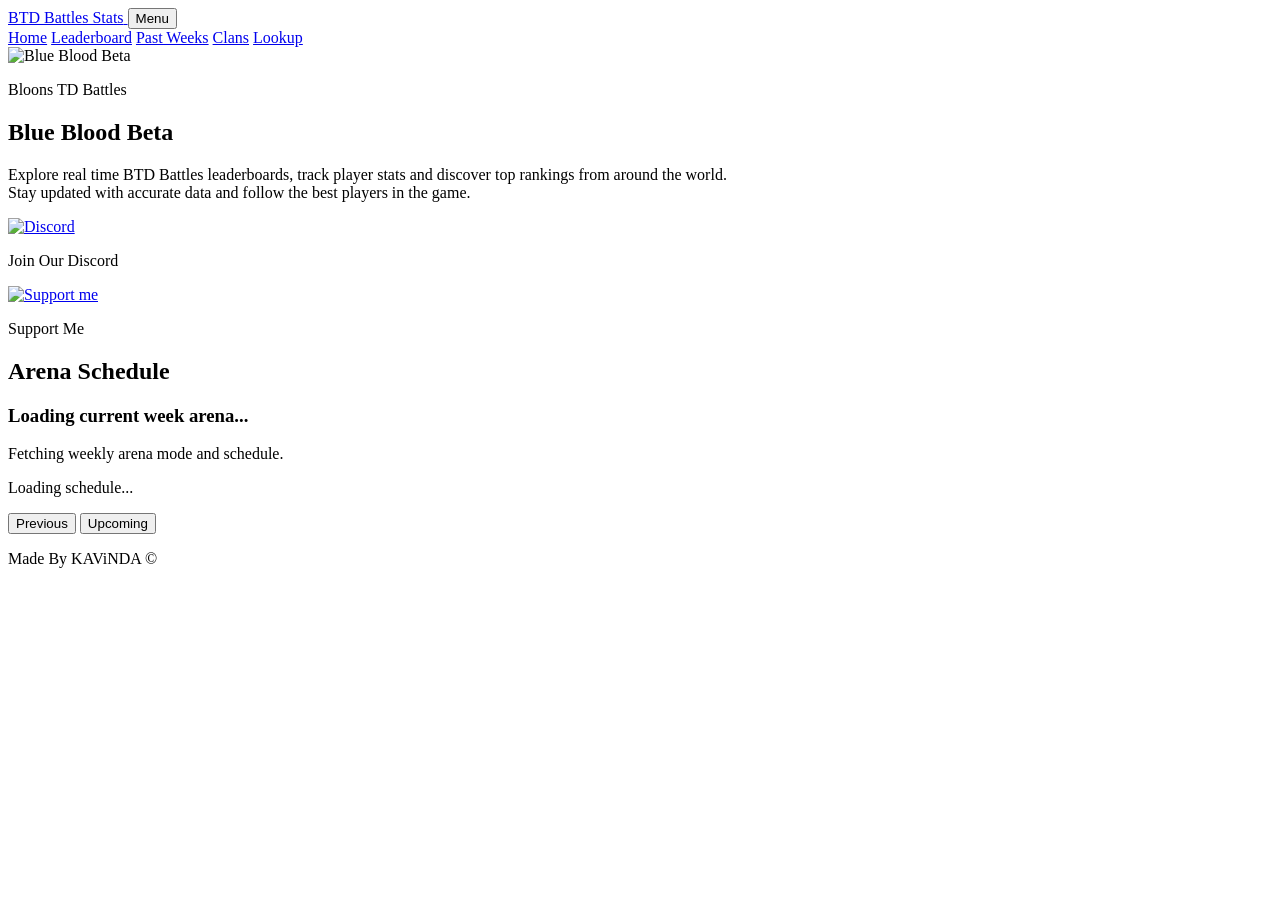
==== index.html @ c5f6d23f "Add files via upload" ====
<!doctype html>
<html lang="en">
  <head>
    <meta charset="UTF-8" />
    <meta name="viewport" content="width=device-width, initial-scale=1.0" />
    <meta
      name="description"
      content="Unofficial Bloons TD Battles 1 stats tracker with leaderboard and player profiles."
    />
    <title>BTD Battles Stats | Home</title>
    <link rel="preconnect" href="https://fonts.googleapis.com" />
    <link rel="preconnect" href="https://fonts.gstatic.com" crossorigin />
    <link
      href="https://fonts.googleapis.com/css2?family=Bebas+Neue&family=Space+Grotesk:wght@400;500;700&display=swap"
      rel="stylesheet"
    />
    <link rel="icon" type="image/png" href="images/extra/blueblood.png" />
    <link rel="apple-touch-icon" href="images/extra/blueblood.png" />
    <link rel="stylesheet" href="css/main.css?v=20260418s" />
  </head>
  <body>
    <div class="bg-orb orb-1"></div>
    <div class="bg-orb orb-2"></div>

    <header class="site-header">
      <a class="brand" href="index.html">
        <span class="brand-mark">BTD</span>
        <span class="brand-text">Battles Stats</span>
      </a>
      <button class="menu-btn" id="menuBtn" aria-label="Toggle navigation">
        Menu
      </button>
      <nav class="site-nav" id="siteNav">
        <a class="active" href="index.html">Home</a>
        <a href="leaderboard.html">Leaderboard</a>
        <a href="past_weeks.html">Past Weeks</a>
        <a href="clans.html">Clans</a>
        <a href="player.html">Lookup</a>
      </nav>
    </header>

    <main class="container">
      <section class="hero reveal">
        <span class="hero-brand-media">
          <img
            class="hero-brand-image"
            src="images/extra/blueblood.png"
            alt="Blue Blood Beta"
            loading="lazy"
            decoding="async"
          />
        </span>
        <div class="hero-copy">
          <p class="eyebrow">Bloons TD Battles</p>
          <h1>Blue Blood Beta</h1>
          <p class="lead">
            Explore real time BTD Battles leaderboards, track player stats and
            discover top rankings from around the world. <br />Stay updated with
            accurate data and follow the best players in the game.
          </p>
        </div>
        <div class="hero-actions hero-extra-actions hero-buttons-right">
          <div class="hero-button-group">
            <a
              class="hero-image-btn"
              href="https://discord.gg/dJ9buVhKV6"
              target="_blank"
              rel="noreferrer noopener"
              aria-label="Join my Discord"
            >
              <img
                src="images/extra/discord.png"
                alt="Discord"
                loading="lazy"
                decoding="async"
              />
            </a>
            <p class="hero-button-label">Join Our Discord</p>
          </div>
          <div class="hero-button-group hero-button-group-offset">
            <a
              class="hero-image-btn"
              href="https://www.paypal.me/KavindaHasaranga"
              target="_blank"
              rel="noreferrer noopener"
              aria-label="Support me"
            >
              <img
                src="images/extra/support.png"
                alt="Support me"
                loading="lazy"
                decoding="async"
              />
            </a>
            <p class="hero-button-label">Support Me</p>
          </div>
        </div>
      </section>

      <section class="card arenas-card reveal" aria-label="Arena schedule">
        <div class="arena-label-panel">
          <span class="arena-mode-media" id="currentArenaImageWrap" hidden>
            <img
              class="arena-mode-image"
              id="currentArenaImage"
              src=""
              alt=""
              loading="lazy"
              decoding="async"
            />
          </span>
          <div class="arena-label-copy">
            <h2 class="home-section-title">Arena Schedule</h2>
            <h3 class="arena-group-title" id="currentArenaTitle">
              Loading current week arena...
            </h3>
            <p class="arena-sub-meta" id="currentArenaMeta">
              Fetching weekly arena mode and schedule.
            </p>
          </div>
        </div>

        <div class="arena-group" id="currentArenaGroup">
          <div
            class="schedule-list"
            id="currentArenaSchedule"
            aria-live="polite"
          >
            <p class="arena-line">Loading schedule...</p>
          </div>
        </div>
      </section>

      <div class="arena-week-nav" aria-label="Arena week navigation">
        <button class="arena-nav-btn" id="arenaPrevWeekBtn" type="button">
          Previous
        </button>
        <button class="arena-nav-btn" id="arenaNextWeekBtn" type="button">
          Upcoming
        </button>
      </div>
    </main>

    <footer class="site-footer">
      <p>Made By KAViNDA &copy;</p>
    </footer>

    <script src="js/config.js"></script>
    <script src="js/utils.js"></script>
    <script src="js/main.js"></script>
    <script src="js/home.js?v=20260418l"></script>
  </body>
</html>
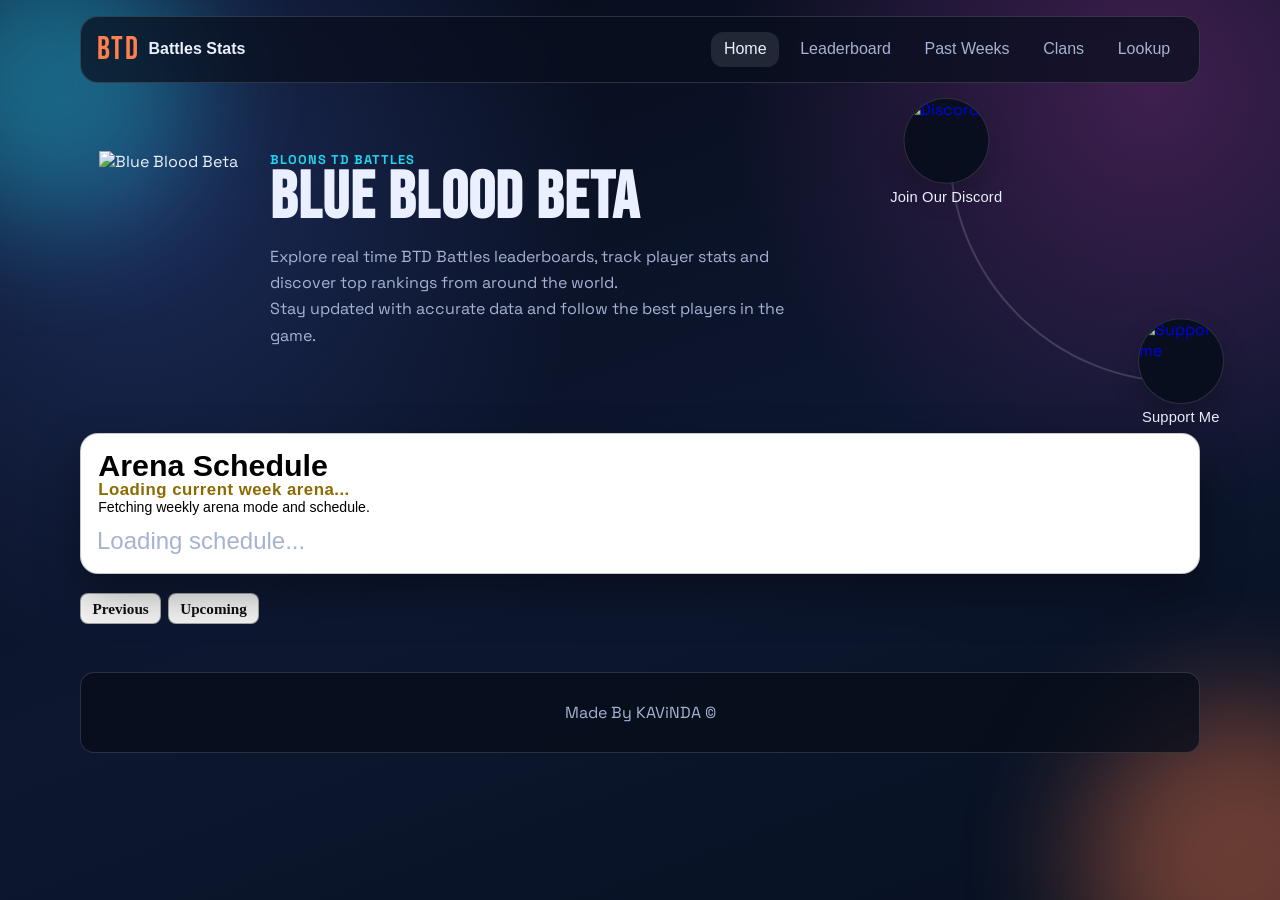
==== commit 58e02638: "Update index.html" ====
--- a/index.html
+++ b/index.html
@@ -7,6 +7,29 @@
       name="description"
       content="Unofficial Bloons TD Battles 1 stats tracker with leaderboard and player profiles."
     />
+    <meta property="og:title" content="BTD Battles Stats | Home" />
+    <meta
+      property="og:description"
+      content="Bloons TD Battles stats tracker with leaderboard and player profiles. (Made by KAViNDA)"
+    />
+    <meta property="og:type" content="website" />
+    <meta property="og:url" content="https://btd-battles.github.io/starts/" />
+    <meta
+      property="og:image"
+      content="https://btd-battles.github.io/starts/images/extra/background.png"
+    />
+    <meta property="og:image:alt" content="Blue Blood Beta" />
+    <meta name="twitter:card" content="summary_large_image" />
+    <meta name="twitter:title" content="BTD Battles Stats | Home" />
+    <meta
+      name="twitter:description"
+      content="Bloons TD Battles stats tracker with leaderboard and player profiles. (Made by KAViNDA)"
+    />
+    <meta
+      name="twitter:image"
+      content="https://btd-battles.github.io/starts/images/extra/background.png"
+    />
+    <link rel="canonical" href="https://btd-battles.github.io/starts/" />
     <title>BTD Battles Stats | Home</title>
     <link rel="preconnect" href="https://fonts.googleapis.com" />
     <link rel="preconnect" href="https://fonts.gstatic.com" crossorigin />
@@ -34,7 +57,7 @@
         <a class="active" href="index.html">Home</a>
         <a href="leaderboard.html">Leaderboard</a>
         <a href="past_weeks.html">Past Weeks</a>
-        <a href="clans.html">Clans</a>
+        <a href="clans_v2.html?v=20260419t">Clans</a>
         <a href="player.html">Lookup</a>
       </nav>
     </header>
@@ -147,7 +170,7 @@
 
     <script src="js/config.js"></script>
     <script src="js/utils.js"></script>
-    <script src="js/main.js"></script>
-    <script src="js/home.js?v=20260418l"></script>
+    <script src="js/main.js?v=20260419s"></script>
+    <script src="js/home.js?v=20260419a"></script>
   </body>
 </html>
--- a/css/main.css
+++ b/css/main.css
@@ -0,0 +1,742 @@
+:root {
+  --bg: #0b1020;
+  --bg-soft: #141c36;
+  --card: rgba(18, 27, 52, 0.84);
+  --text: #eaf0ff;
+  --muted: #a5b2d1;
+  --accent: #ff7f50;
+  --accent-2: #22d3ee;
+  --danger: #ff6b6b;
+  --ok: #7bd389;
+  --line: rgba(255, 255, 255, 0.14);
+  --shadow: 0 20px 45px rgba(0, 0, 0, 0.35);
+}
+
+@font-face {
+  font-family: "OETZTYP";
+  src: url("../images/OETZTYP_.TTF") format("truetype");
+  font-weight: normal;
+  font-style: normal;
+}
+
+* {
+  box-sizing: border-box;
+}
+
+html,
+body {
+  margin: 0;
+  padding: 0;
+  min-height: 100%;
+}
+
+body {
+  font-family: "Space Grotesk", sans-serif;
+  color: var(--text);
+  background:
+    radial-gradient(circle at 10% 20%, #1d2d5b 0%, transparent 35%),
+    radial-gradient(circle at 90% 10%, #3f1f4f 0%, transparent 30%),
+    linear-gradient(160deg, #070b18 0%, #0d1730 55%, #071121 100%);
+  overflow-x: hidden;
+}
+
+.bg-orb {
+  position: fixed;
+  border-radius: 50%;
+  filter: blur(60px);
+  opacity: 0.4;
+  pointer-events: none;
+  z-index: 0;
+}
+
+.orb-1 {
+  width: 280px;
+  height: 280px;
+  background: #1ecbe1;
+  top: -60px;
+  left: -90px;
+}
+
+.orb-2 {
+  width: 320px;
+  height: 320px;
+  background: #ff7f50;
+  bottom: -120px;
+  right: -120px;
+}
+
+.site-header,
+.container,
+.site-footer {
+  position: relative;
+  z-index: 1;
+}
+
+.site-header {
+  width: min(1120px, calc(100% - 2rem));
+  margin: 1rem auto 0;
+  padding: 0.8rem 1rem;
+  border: 1px solid var(--line);
+  border-radius: 18px;
+  background: rgba(9, 14, 30, 0.72);
+  backdrop-filter: blur(10px);
+  display: flex;
+  align-items: center;
+  justify-content: space-between;
+  gap: 1rem;
+}
+
+.brand {
+  display: inline-flex;
+  align-items: center;
+  gap: 0.6rem;
+  color: var(--text);
+  text-decoration: none;
+}
+
+.brand-mark {
+  font-family: "Bebas Neue", sans-serif;
+  font-size: 2rem;
+  letter-spacing: 0.04em;
+  color: var(--accent);
+}
+
+.brand-text {
+  font-family: "OETZTYP", sans-serif !important;
+  font-weight: 700;
+}
+
+.site-nav {
+  display: flex;
+  gap: 0.5rem;
+}
+
+.site-nav a {
+  font-family: "OETZTYP", sans-serif !important;
+  color: var(--muted);
+  text-decoration: none;
+  padding: 0.55rem 0.8rem;
+  border-radius: 12px;
+  transition: 160ms ease;
+}
+
+.site-nav a:hover,
+.site-nav a.active {
+  color: var(--text);
+  background: rgba(255, 255, 255, 0.1);
+}
+
+.menu-btn {
+  display: none;
+  font-family: "OETZTYP", sans-serif !important;
+  color: var(--text);
+  background: transparent;
+  border: 1px solid var(--line);
+  border-radius: 10px;
+  padding: 0.45rem 0.65rem;
+}
+
+.container {
+  width: min(1120px, calc(100% - 2rem));
+  margin: 1rem auto 3rem;
+}
+
+.hero {
+  padding: 3.3rem 1.2rem 2.2rem;
+  display: flex;
+  align-items: flex-start;
+  justify-content: space-between;
+  gap: 1.5rem;
+}
+
+.hero-brand-media {
+  display: inline-flex;
+  align-items: center;
+  justify-content: center;
+  flex: 0 0 auto;
+}
+
+.hero-brand-image {
+  display: block;
+  width: auto;
+  height: clamp(96px, 10vw, 122px);
+  max-width: min(100%, 220px);
+  object-fit: contain;
+}
+
+.hero-copy {
+  flex: 1 1 auto;
+  min-width: 0;
+  max-width: 62ch;
+  display: flex;
+  flex-direction: column;
+  align-items: flex-start;
+}
+
+.eyebrow {
+  margin: 0;
+  color: var(--accent-2);
+  font-weight: 700;
+  letter-spacing: 0.08em;
+  text-transform: uppercase;
+  font-size: 0.8rem;
+}
+
+h1,
+h2,
+h3 {
+  margin-top: 0;
+}
+
+h1 {
+  margin-bottom: 0.8rem;
+  font-family: "Bebas Neue", sans-serif;
+  letter-spacing: 0.02em;
+  font-size: clamp(2.2rem, 6vw, 4.1rem);
+  line-height: 0.95;
+}
+
+.lead {
+  margin: 0;
+  max-width: 56ch;
+  color: var(--muted);
+  line-height: 1.65;
+  align-self: flex-start;
+}
+
+.hero-actions {
+  margin-top: 1.3rem;
+  display: flex;
+  flex-wrap: wrap;
+  gap: 0.75rem;
+}
+
+.hero-extra-actions {
+  margin-top: 0;
+  position: relative;
+  width: 260px;
+  height: 230px;
+  flex: 0 0 auto;
+  align-self: flex-start;
+  justify-content: flex-start;
+  flex-direction: column;
+  gap: 0;
+  align-items: flex-end;
+  flex-shrink: 0;
+}
+
+.hero-extra-actions::before {
+  content: "";
+  position: absolute;
+  top: 0;
+  right: 0;
+  width: 230px;
+  height: 230px;
+  border: 2px solid rgba(255, 255, 255, 0.16);
+  border-radius: 0 0 0 100%;
+  border-top: 0;
+  border-right: 0;
+  pointer-events: none;
+  z-index: 0;
+}
+
+.hero-button-group {
+  position: absolute;
+  display: flex;
+  flex-direction: column;
+  align-items: center;
+  gap: 0.35rem;
+  z-index: 1;
+}
+
+.hero-button-group:first-child {
+  top: 0;
+  left: 12px;
+  transform: translate(-38%, -50%);
+}
+
+.hero-button-group-offset {
+  bottom: 10px;
+  right: 0;
+  transform: translate(50%, 50%);
+}
+
+.hero-image-btn {
+  display: inline-flex;
+  align-items: center;
+  justify-content: center;
+  text-decoration: none;
+  width: 86px;
+  height: 86px;
+  border-radius: 50%;
+  border: 1px solid rgba(255, 255, 255, 0.14);
+  background: rgba(9, 14, 30, 0.96);
+  padding: 0;
+  overflow: hidden;
+  box-shadow: 0 12px 28px rgba(0, 0, 0, 0.2);
+  transition:
+    transform 160ms ease,
+    background 160ms ease,
+    border-color 160ms ease;
+}
+
+.hero-image-btn:hover {
+  transform: translateY(-2px);
+  background: rgba(12, 18, 38, 0.98);
+  border-color: rgba(255, 255, 255, 0.24);
+}
+
+.hero-image-btn img {
+  display: block;
+  width: 100%;
+  height: 100%;
+  object-fit: contain;
+}
+
+.hero-image-btn.is-spinning img {
+  animation: hero-spin 1s linear;
+}
+
+@keyframes hero-spin {
+  from {
+    transform: rotate(0deg);
+  }
+  to {
+    transform: rotate(720deg);
+  }
+}
+
+.hero-button-label {
+  margin: 0;
+  font-family: "OETZTYP", sans-serif !important;
+  font-size: 0.92rem;
+  line-height: 1;
+  color: var(--text);
+  text-align: center;
+  letter-spacing: 0.01em;
+}
+
+@media (max-width: 640px) {
+  .hero {
+    flex-direction: column;
+    align-items: flex-start;
+  }
+
+  .hero-brand-image {
+    width: auto;
+    height: clamp(88px, 18vw, 108px);
+    max-width: min(100%, 180px);
+  }
+
+  .hero-copy {
+    max-width: none;
+  }
+
+  .hero-extra-actions {
+    width: 100%;
+    height: auto;
+    flex-direction: row;
+    flex-wrap: wrap;
+    justify-content: flex-start;
+    align-items: center;
+    gap: 0.75rem;
+  }
+
+  .hero-extra-actions::before {
+    display: none;
+  }
+
+  .hero-button-group {
+    position: static;
+    transform: none;
+  }
+
+  .hero-image-btn img {
+    width: 100%;
+    height: 100%;
+  }
+}
+
+.btn {
+  border: 0;
+  border-radius: 12px;
+  padding: 0.7rem 1rem;
+  font-size: 0.95rem;
+  font-family: inherit;
+  font-weight: 700;
+  text-decoration: none;
+  color: var(--text);
+  cursor: pointer;
+}
+
+.btn-primary {
+  background: linear-gradient(120deg, #ff9b47, #ff6f3f 45%, #f85555);
+}
+
+.btn-ghost {
+  border: 1px solid var(--line);
+  background: transparent;
+}
+
+.card {
+  background: var(--card);
+  border: 1px solid var(--line);
+  border-radius: 18px;
+  padding: 1rem;
+  box-shadow: var(--shadow);
+}
+
+.stats-grid {
+  display: grid;
+  grid-template-columns: repeat(3, minmax(0, 1fr));
+  gap: 1rem;
+}
+
+.stat-card h2 {
+  margin-bottom: 0.45rem;
+  font-size: 0.95rem;
+  color: var(--muted);
+  font-weight: 500;
+}
+
+.stat {
+  margin: 0;
+  font-size: clamp(1.7rem, 5vw, 2.2rem);
+  font-family: "Bebas Neue", sans-serif;
+  letter-spacing: 0.03em;
+}
+
+.stat-small {
+  font-size: 1rem;
+  line-height: 1.3;
+  font-family: "Space Grotesk", sans-serif;
+  letter-spacing: 0;
+}
+
+.arenas-card {
+  margin-top: 1rem;
+  background: #ffffff;
+  border: 1px solid rgba(0, 0, 0, 0.22);
+  color: #000000;
+}
+
+.arenas-card,
+.arenas-card * {
+  font-family: "OETZTYP", sans-serif !important;
+}
+
+.arena-label-panel {
+  display: flex;
+  align-items: flex-start;
+  gap: 0.08rem;
+  padding: 0;
+  margin-bottom: 0.45rem;
+}
+
+.arena-mode-media {
+  display: inline-flex;
+  padding: 0;
+  border-radius: 0;
+  border: 0;
+  background: #ffffff;
+  margin: 0;
+  flex: 0 0 auto;
+}
+
+.arena-mode-image {
+  width: min(100%, 190px);
+  height: auto;
+  max-height: 100px;
+  object-fit: contain;
+  border-radius: 0;
+  display: block;
+}
+
+.arena-label-copy {
+  display: flex;
+  flex-direction: column;
+  gap: 0.06rem;
+  line-height: 1.08;
+  text-align: left;
+  align-items: flex-start;
+  flex: 1 1 auto;
+}
+
+.home-section-title {
+  margin: 0;
+  font-size: 1.9rem;
+  line-height: 1;
+  color: #000000;
+}
+
+.arenas-grid {
+  margin-top: 0.8rem;
+  display: grid;
+  grid-template-columns: repeat(3, minmax(0, 1fr));
+  gap: 0.8rem;
+}
+
+.arena-group {
+  margin-top: 0.25rem;
+}
+
+.schedule-list {
+  margin-top: 0.55rem;
+  display: grid;
+  gap: 0.04rem;
+}
+
+.arena-week-nav {
+  margin-top: 1.2rem;
+  display: flex;
+  gap: 0.4rem;
+  flex-wrap: wrap;
+  justify-content: flex-start;
+}
+
+.arena-nav-btn {
+  font-family: "OETZTYP";
+  font-size: 0.95rem;
+  font-weight: 700;
+  color: #111111;
+  background: #f4f4f4;
+  border: 1px solid rgba(0, 0, 0, 0.32);
+  border-radius: 8px;
+  padding: 0.34rem 0.72rem;
+  cursor: pointer;
+}
+
+.arena-nav-btn:hover:not(:disabled) {
+  background: #ebebeb;
+}
+
+.arena-nav-btn:disabled {
+  opacity: 0.55;
+  cursor: not-allowed;
+}
+
+.schedule-list .arena-line {
+  margin: 0;
+  padding: 0.16rem 0;
+  font-size: 150%;
+}
+
+.schedule-list .arena-line strong {
+  color: inherit !important;
+  display: inline-block;
+  min-width: 3.1rem;
+}
+
+.schedule-list .arena-line.arena-line--today {
+  background: #fff59d;
+  color: #000000 !important;
+  border-radius: 4px;
+  padding: 0.04rem 0.3rem;
+}
+
+.arena-group-title {
+  margin: 0;
+  font-size: 1.05rem;
+  color: #8b6b00;
+  letter-spacing: 0.03em;
+}
+
+.arena-sub-meta {
+  margin: 0;
+  font-size: 0.88rem;
+  color: #000000;
+}
+
+.arena-item {
+  border: 1px solid var(--line);
+  border-radius: 14px;
+  padding: 0.8rem;
+  background: rgba(9, 14, 30, 0.68);
+}
+
+.arena-item h3 {
+  margin: 0;
+  font-size: 1.18rem;
+}
+
+.arena-line {
+  margin: 0.5rem 0;
+  color: var(--muted);
+  font-size: 0.95rem;
+}
+
+.schedule-list .arena-line.arena-line--moab {
+  color: #000000 !important;
+}
+
+.schedule-list .arena-line.arena-line--bfb {
+  color: #ff0000 !important;
+}
+
+.schedule-list .arena-line.arena-line--zomg-a {
+  color: #75cc20 !important;
+}
+
+.schedule-list .arena-line.arena-line--zomg-b {
+  color: #175f1c !important;
+}
+
+.arena-tags {
+  display: flex;
+  flex-wrap: wrap;
+  gap: 0.45rem;
+}
+
+.arena-tag,
+.arena-ad {
+  display: inline-block;
+  border-radius: 999px;
+  border: 1px solid var(--line);
+  padding: 0.2rem 0.55rem;
+  font-size: 0.76rem;
+  font-weight: 700;
+}
+
+.arena-ad {
+  color: #ffd7a5;
+  border-color: rgba(255, 127, 80, 0.5);
+}
+
+.grid-2 {
+  margin-top: 1rem;
+  display: grid;
+  grid-template-columns: repeat(2, minmax(0, 1fr));
+  gap: 1rem;
+}
+
+.clean-list {
+  margin: 0;
+  padding-left: 1rem;
+  color: var(--muted);
+  line-height: 1.7;
+}
+
+.page-head {
+  padding: 1rem 0;
+  display: flex;
+  align-items: end;
+  justify-content: space-between;
+  gap: 1rem;
+}
+
+.page-head h1 {
+  margin-bottom: 0;
+}
+
+.muted {
+  color: var(--muted);
+}
+
+.error {
+  color: var(--danger);
+}
+
+.mini-link {
+  color: #8ce7ff;
+  text-decoration: none;
+  font-weight: 700;
+}
+
+.mini-link:hover {
+  text-decoration: underline;
+}
+
+.site-footer {
+  width: min(1120px, calc(100% - 2rem));
+  margin: 0 auto 1rem;
+  padding: 0.8rem 1rem;
+  border: 1px solid var(--line);
+  border-radius: 14px;
+  background: rgba(7, 12, 24, 0.75);
+  color: var(--muted);
+  text-align: center;
+}
+
+.reveal {
+  opacity: 0;
+  transform: translateY(16px);
+  animation: riseIn 540ms ease forwards;
+}
+
+.reveal:nth-child(2) {
+  animation-delay: 80ms;
+}
+
+.reveal:nth-child(3) {
+  animation-delay: 140ms;
+}
+
+@keyframes riseIn {
+  to {
+    opacity: 1;
+    transform: translateY(0);
+  }
+}
+
+@media (max-width: 900px) {
+  .stats-grid,
+  .grid-2 {
+    grid-template-columns: 1fr;
+  }
+
+  .arenas-grid {
+    grid-template-columns: repeat(2, minmax(0, 1fr));
+  }
+
+  .arena-label-panel {
+    flex-direction: column;
+    align-items: center;
+    gap: 0.22rem;
+  }
+
+  .arena-label-copy {
+    width: 100%;
+  }
+}
+
+@media (max-width: 760px) {
+  .site-header {
+    padding: 0.7rem 0.8rem;
+  }
+
+  .menu-btn {
+    display: inline-block;
+  }
+
+  .site-nav {
+    position: absolute;
+    top: calc(100% + 0.55rem);
+    right: 0;
+    left: 0;
+    margin: 0 auto;
+    width: 100%;
+    flex-direction: column;
+    padding: 0.6rem;
+    border-radius: 14px;
+    border: 1px solid var(--line);
+    background: rgba(9, 14, 30, 0.96);
+    opacity: 0;
+    pointer-events: none;
+    transform: translateY(-10px);
+    transition: 180ms ease;
+  }
+
+  .site-nav.open {
+    opacity: 1;
+    pointer-events: auto;
+    transform: translateY(0);
+  }
+
+  .hero {
+    padding-top: 2rem;
+  }
+
+  .arenas-grid {
+    grid-template-columns: 1fr;
+  }
+}
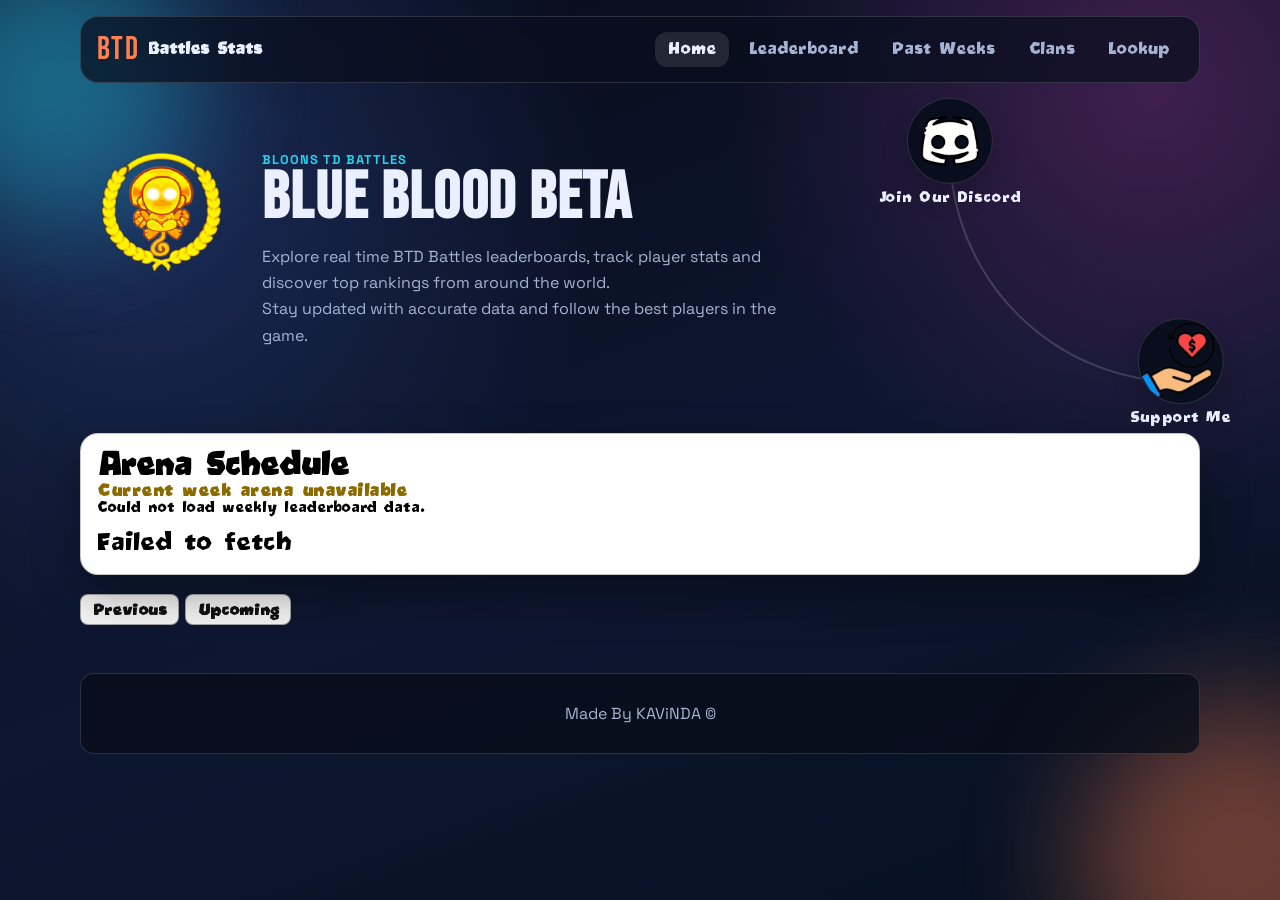
==== commit 38ee3e4f: "Update index.html" ====
--- a/index.html
+++ b/index.html
@@ -13,10 +13,10 @@
       content="Bloons TD Battles stats tracker with leaderboard and player profiles. (Made by KAViNDA)"
     />
     <meta property="og:type" content="website" />
-    <meta property="og:url" content="https://btd-battles.github.io/starts/" />
+    <meta property="og:url" content="https://bloontdbattles.github.io/" />
     <meta
       property="og:image"
-      content="https://btd-battles.github.io/starts/images/extra/background.png"
+      content="https://bloontdbattles.github.io/images/extra/background.png"
     />
     <meta property="og:image:alt" content="Blue Blood Beta" />
     <meta name="twitter:card" content="summary_large_image" />
@@ -27,9 +27,9 @@
     />
     <meta
       name="twitter:image"
-      content="https://btd-battles.github.io/starts/images/extra/background.png"
+      content="https://bloontdbattles.github.io/images/extra/background.png"
     />
-    <link rel="canonical" href="https://btd-battles.github.io/starts/" />
+    <link rel="canonical" href="https://bloontdbattles.github.io/" />
     <title>BTD Battles Stats | Home</title>
     <link rel="preconnect" href="https://fonts.googleapis.com" />
     <link rel="preconnect" href="https://fonts.gstatic.com" crossorigin />
